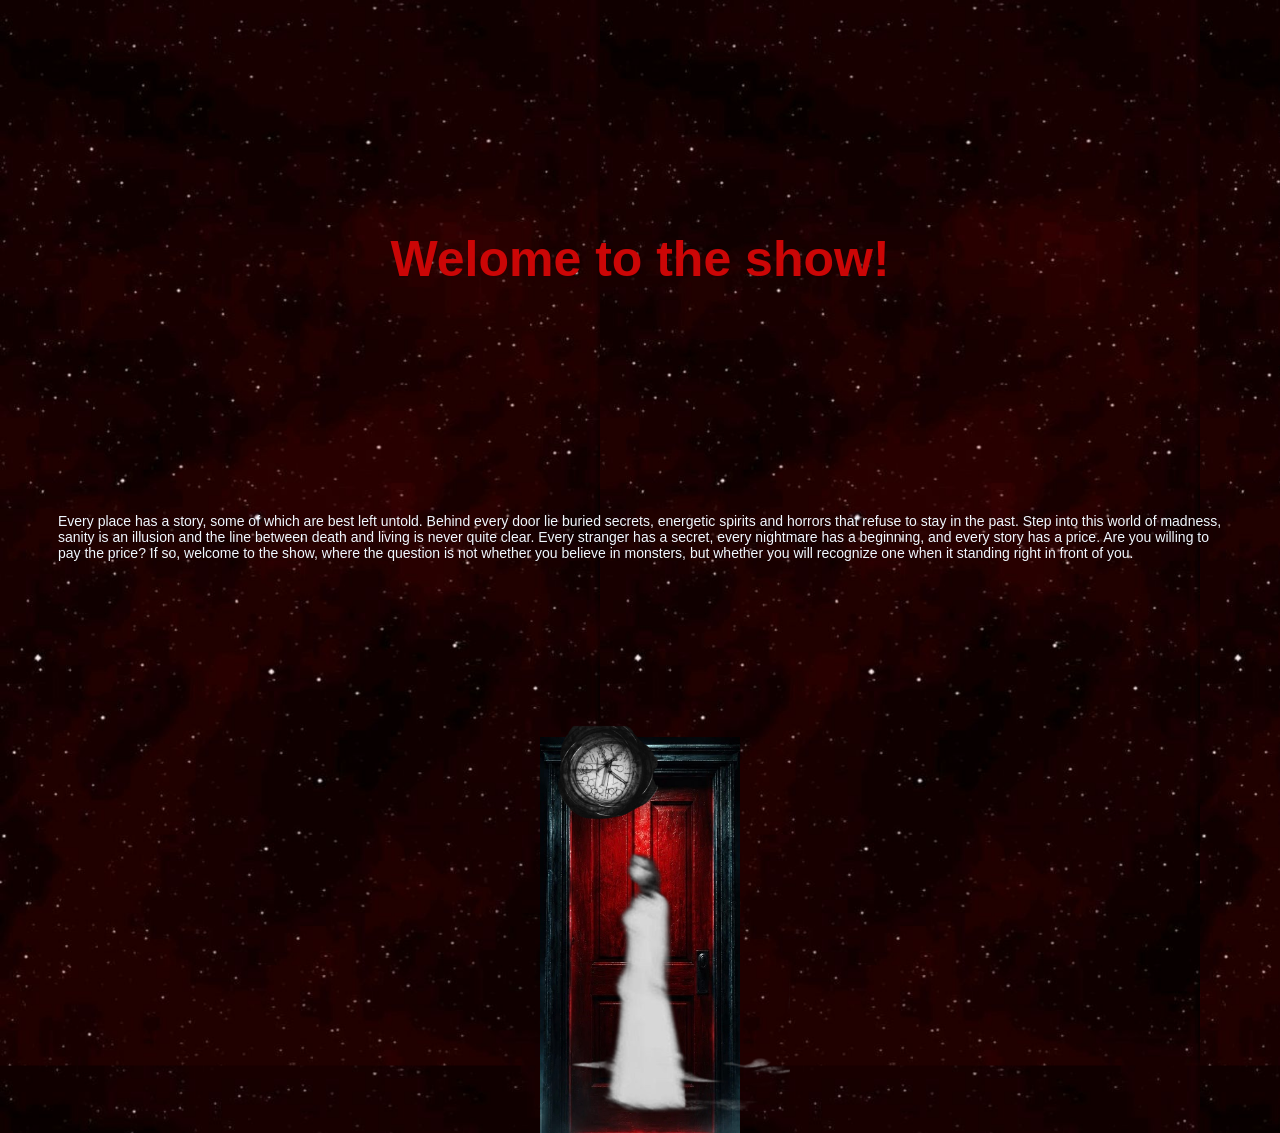
==== environ/env02.html @ c05d4f6c "commit" ====
<!doctype html>
<html lang="en">

<head>
    <meta charset="utf-8">
    <title>Environment 01</title>
    <link href="env02.css" rel="stylesheet" type="text/css">
</head>
<body>
    <h1> Welome to the show!</h1>

<p> Every place has a story, some of which are best left untold. Behind every door 
    lie buried secrets, energetic spirits and horrors that refuse to stay in the past. Step into this world of madness, sanity is an illusion and the line 
    between death and living is never quite clear. Every stranger has a secret, every nightmare has a beginning,
    and every story has a price. Are you willing to pay the price? If so, welcome to the show, where the question is not whether you believe
    in monsters, but whether you will recognize one when it standing right in front of you. </p>
      
<div>
 <img src="door.jpg" class="door">
    <img src="ghosts.png" class="ghosts">
    <img src="clock.png" class="clock">
</div>







   </body>
  
   
</html>
---- environ/env02.css ----
html {
    background-image: url(glitter.jpg);
    background-size: 600px;
    
}
p {
    
   color:aliceblue;
   font-family: Impact, Haettenschweiler, 'Arial Narrow Bold', sans-serif; 
    display: flex;           
  justify-content: center;   
  align-items: center;      
  min-height: 100vh;  
  font-size: 14px;
  margin: 50px
 

}

h1{
    color: rgb(203, 6, 6);
    font-family: Impact, Haettenschweiler, 'Arial Narrow Bold', sans-serif;
    font-size: 50px;
    min-height: 50vh;
    display:flex;
    justify-content: center;
    align-items: center;
    
}
h1 + p {
  margin-top: -430px; 
   
}

.door {
display: inline-block; 
width: 200px;
length: 400px;
  display: block;
  margin-left: auto;
  margin-right: auto;  
 
}



p + div {
    margin-top: -300px;
}

 .ghosts {
display: inline-block; 
width: 300px;
length: 400px;
  display: block;
  margin-left: auto;
  margin-right: auto;  
}

.door + .ghosts {
  margin-top: -350px;
}

.clock {
  display: flex;
  display: inline-block; 
  margin-top: -475px;
width: 200px;
length: 400px;
  display: block;
  margin-left: 500px;
  margin-right: 50px;  
}

.moon {
  display: inline-block; 
width: 200px;
length: 400px;
  display: block;
  margin-left: 310px;
  margin-right: auto;  
 display:flex;
  justify-content: center;
  align-items: center;

     
}
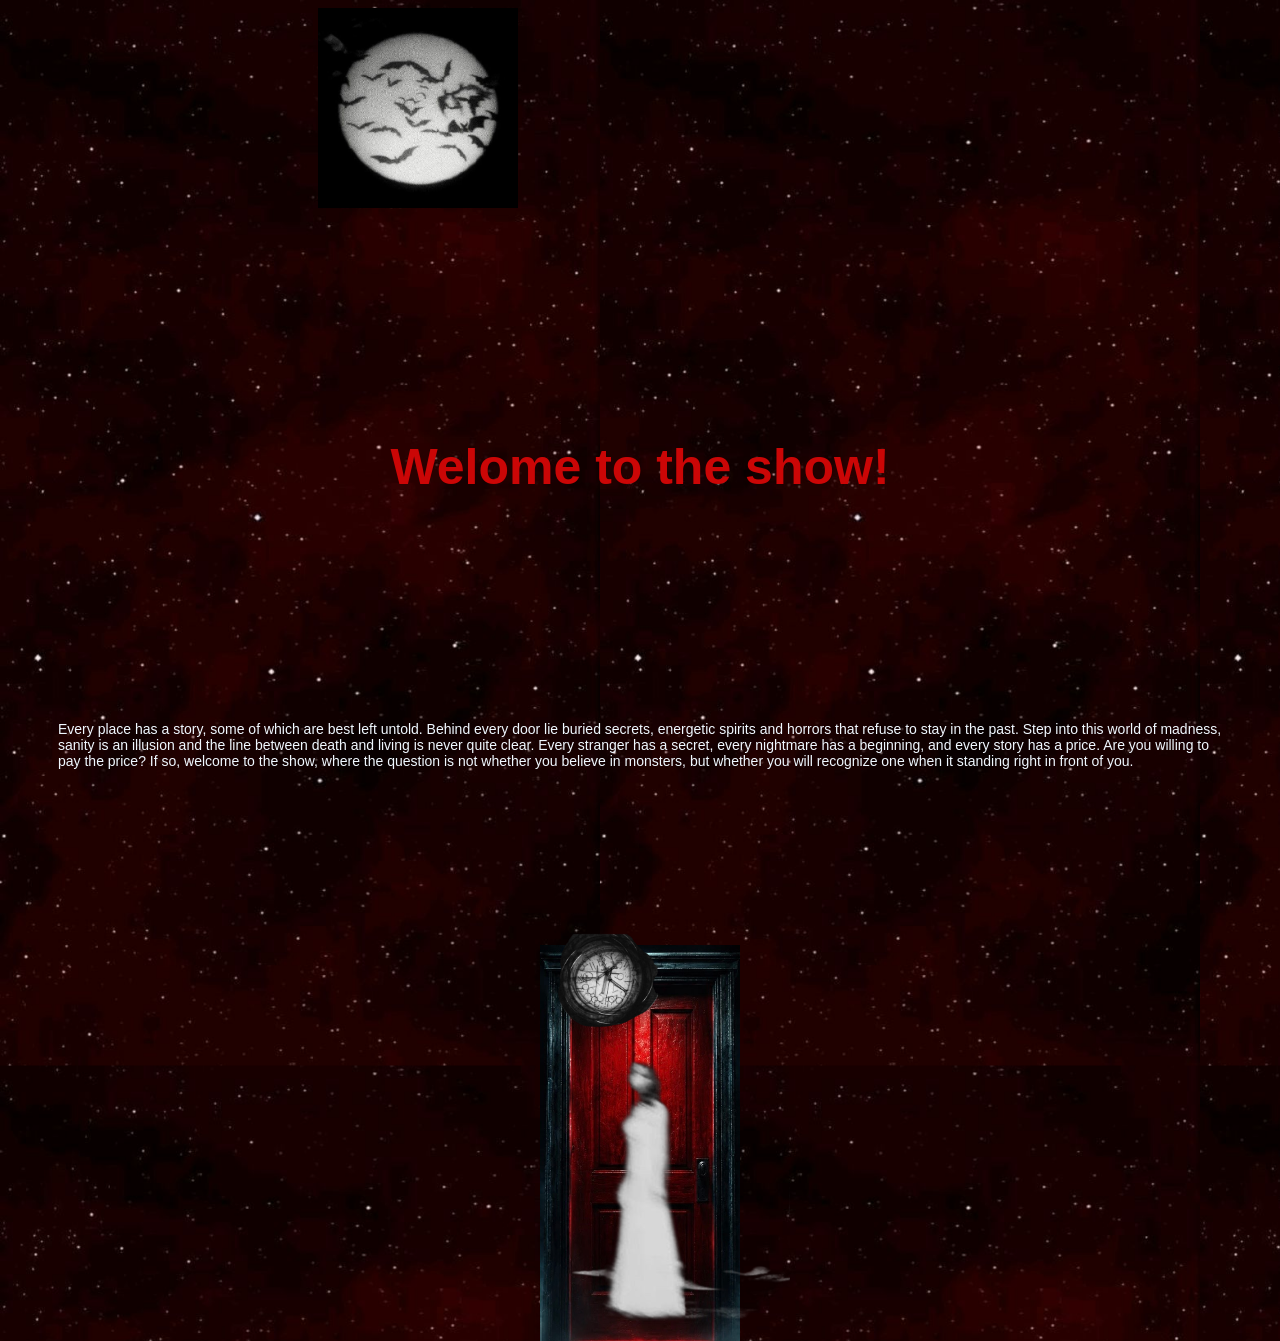
==== commit 1264c375: "new index" ====
--- a/environ/env02.html
+++ b/environ/env02.html
@@ -7,6 +7,7 @@
     <link href="env02.css" rel="stylesheet" type="text/css">
 </head>
 <body>
+    <img src="moon.jpg" class="moon">
     <h1> Welome to the show!</h1>
 
 <p> Every place has a story, some of which are best left untold. Behind every door 
